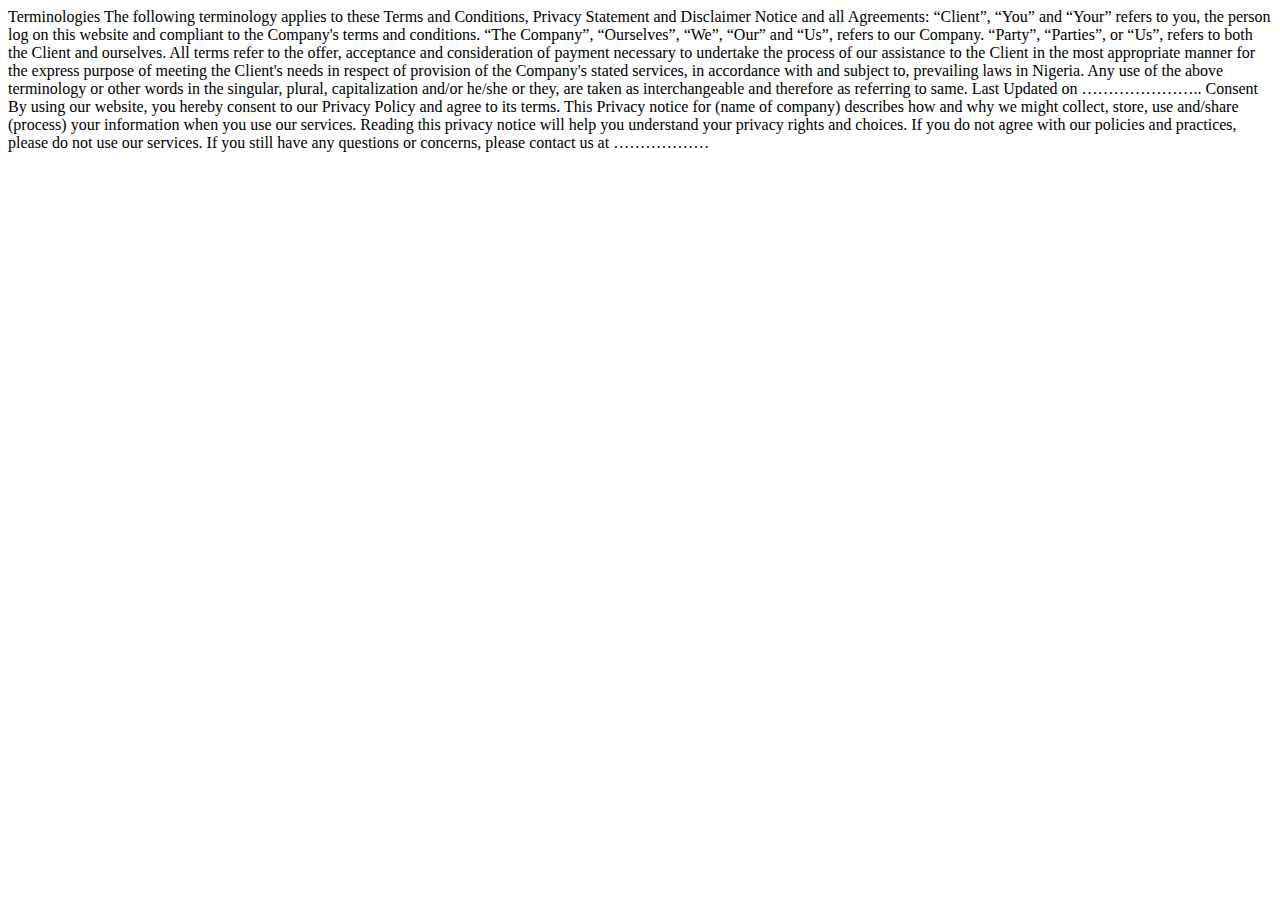
==== popup.html @ 09b3b47b "first commit" ====
<!DOCTYPE html>
<html lang="en">
  <head>
    <meta charset="UTF-8" />
    <meta http-equiv="X-UA-Compatible" content="IE=edge" />
    <meta name="viewport" content="width=device-width, initial-scale=1.0" />
    <title>Document</title>
    <link rel="stylesheet" href="style2.css" />
  </head>
  <body></body>
</html>
Terminologies The following terminology applies to these Terms and Conditions,
Privacy Statement and Disclaimer Notice and all Agreements: “Client”, “You” and
“Your” refers to you, the person log on this website and compliant to the
Company's terms and conditions. “The Company”, “Ourselves”, “We”, “Our” and
“Us”, refers to our Company. “Party”, “Parties”, or “Us”, refers to both the
Client and ourselves. All terms refer to the offer, acceptance and consideration
of payment necessary to undertake the process of our assistance to the Client in
the most appropriate manner for the express purpose of meeting the Client's
needs in respect of provision of the Company's stated services, in accordance
with and subject to, prevailing laws in Nigeria. Any use of the above
terminology or other words in the singular, plural, capitalization and/or he/she
or they, are taken as interchangeable and therefore as referring to same. Last
Updated on ………………….. Consent By using our website, you hereby consent to our
Privacy Policy and agree to its terms. This Privacy notice for (name of company)
describes how and why we might collect, store, use and/share (process) your
information when you use our services. Reading this privacy notice will help you
understand your privacy rights and choices. If you do not agree with our
policies and practices, please do not use our services. If you still have any
questions or concerns, please contact us at ………………
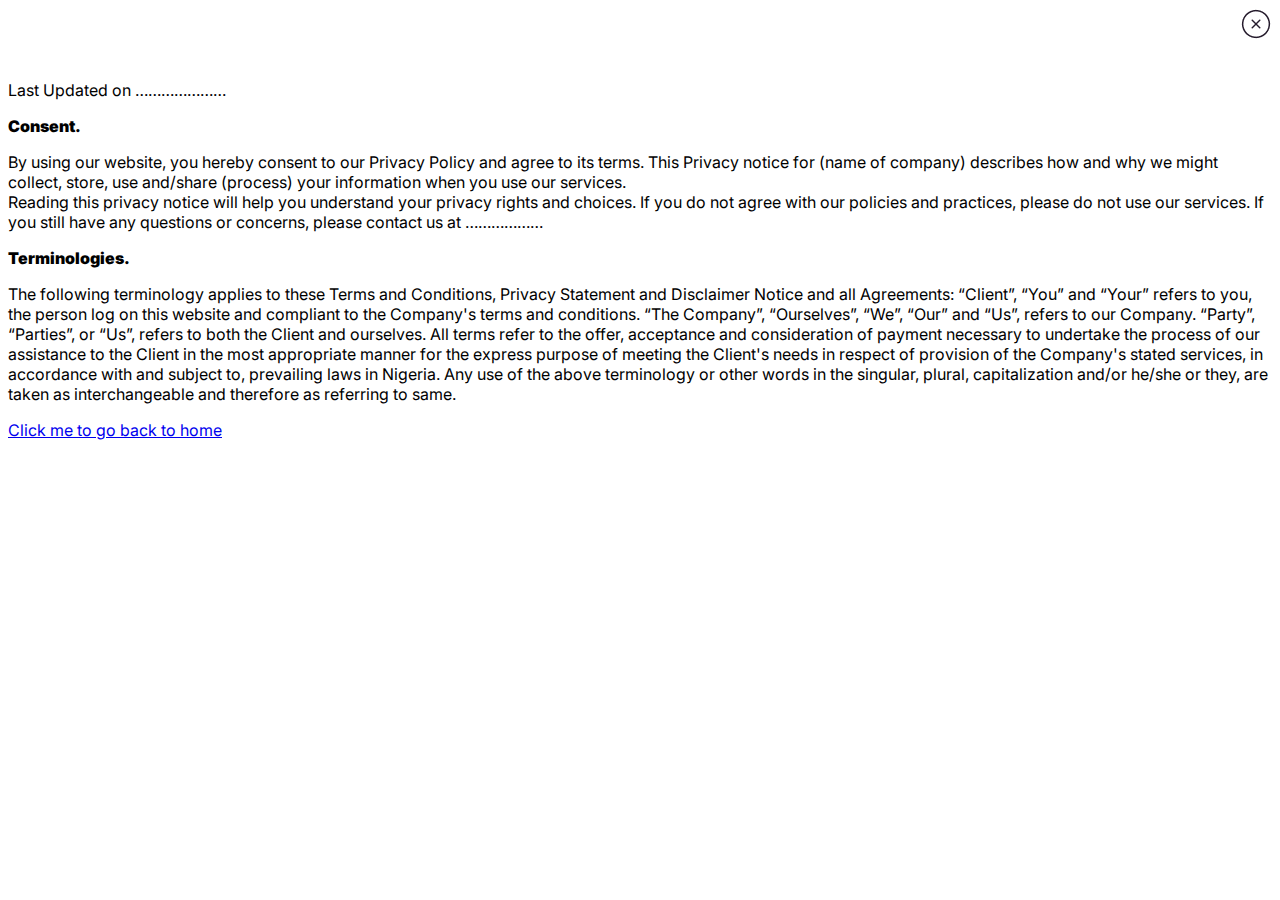
==== commit 6dd9a470: "update" ====
--- a/popup.html
+++ b/popup.html
@@ -4,27 +4,59 @@
     <meta charset="UTF-8" />
     <meta http-equiv="X-UA-Compatible" content="IE=edge" />
     <meta name="viewport" content="width=device-width, initial-scale=1.0" />
-    <title>Document</title>
+    <title>Popup</title>
     <link rel="stylesheet" href="style2.css" />
+    <link rel="preconnect" href="https://fonts.googleapis.com" />
+    <link rel="preconnect" href="https://fonts.gstatic.com" crossorigin />
+    <link
+      href="https://fonts.googleapis.com/css2?family=Inter:wght@300;400;500;600;700&display=swap"
+      rel="stylesheet"
+    />
   </head>
-  <body></body>
+  <body>
+    <div class="container">
+      <div class="cancel-image">
+        <img src="./images/close-circle.png" alt="" />
+      </div>
+      <div class="custom-writeup">
+        <div class="update">
+          <p class="update-text">Last Updated on …………………</p>
+        </div>
+        <div class="consent">
+          <p class="header">Consent.</p>
+          <p class="sub-head">
+            By using our website, you hereby consent to our Privacy Policy and
+            agree to its terms. This Privacy notice for (name of company)
+            describes how and why we might collect, store, use and/share
+            (process) your information when you use our services. <br />
+            Reading this privacy notice will help you understand your privacy
+            rights and choices. If you do not agree with our policies and
+            practices, please do not use our services. If you still have any
+            questions or concerns, please contact us at ………………
+          </p>
+        </div>
+        <div class="consent">
+          <p class="header">Terminologies.</p>
+          <p class="sub-head">
+            The following terminology applies to these Terms and Conditions,
+            Privacy Statement and Disclaimer Notice and all Agreements:
+            “Client”, “You” and “Your” refers to you, the person log on this
+            website and compliant to the Company's terms and conditions. “The
+            Company”, “Ourselves”, “We”, “Our” and “Us”, refers to our Company.
+            “Party”, “Parties”, or “Us”, refers to both the Client and
+            ourselves. All terms refer to the offer, acceptance and
+            consideration of payment necessary to undertake the process of our
+            assistance to the Client in the most appropriate manner for the
+            express purpose of meeting the Client's needs in respect of
+            provision of the Company's stated services, in accordance with and
+            subject to, prevailing laws in Nigeria. Any use of the above
+            terminology or other words in the singular, plural, capitalization
+            and/or he/she or they, are taken as interchangeable and therefore as
+            referring to same.
+          </p>
+        </div>
+        <a href="./index.html">Click me to go back to home</a>
+      </div>
+    </div>
+  </body>
 </html>
-Terminologies The following terminology applies to these Terms and Conditions,
-Privacy Statement and Disclaimer Notice and all Agreements: “Client”, “You” and
-“Your” refers to you, the person log on this website and compliant to the
-Company's terms and conditions. “The Company”, “Ourselves”, “We”, “Our” and
-“Us”, refers to our Company. “Party”, “Parties”, or “Us”, refers to both the
-Client and ourselves. All terms refer to the offer, acceptance and consideration
-of payment necessary to undertake the process of our assistance to the Client in
-the most appropriate manner for the express purpose of meeting the Client's
-needs in respect of provision of the Company's stated services, in accordance
-with and subject to, prevailing laws in Nigeria. Any use of the above
-terminology or other words in the singular, plural, capitalization and/or he/she
-or they, are taken as interchangeable and therefore as referring to same. Last
-Updated on ………………….. Consent By using our website, you hereby consent to our
-Privacy Policy and agree to its terms. This Privacy notice for (name of company)
-describes how and why we might collect, store, use and/share (process) your
-information when you use our services. Reading this privacy notice will help you
-understand your privacy rights and choices. If you do not agree with our
-policies and practices, please do not use our services. If you still have any
-questions or concerns, please contact us at ………………
--- a/style2.css
+++ b/style2.css
@@ -0,0 +1,13 @@
+* {
+  box-sizing: border-box;
+}
+body {
+  font-family: "Inter", sans-serif;
+}
+.cancel-image {
+  text-align: right;
+  margin-bottom: 4vh;
+}
+.header {
+  font-weight: 900;
+}
